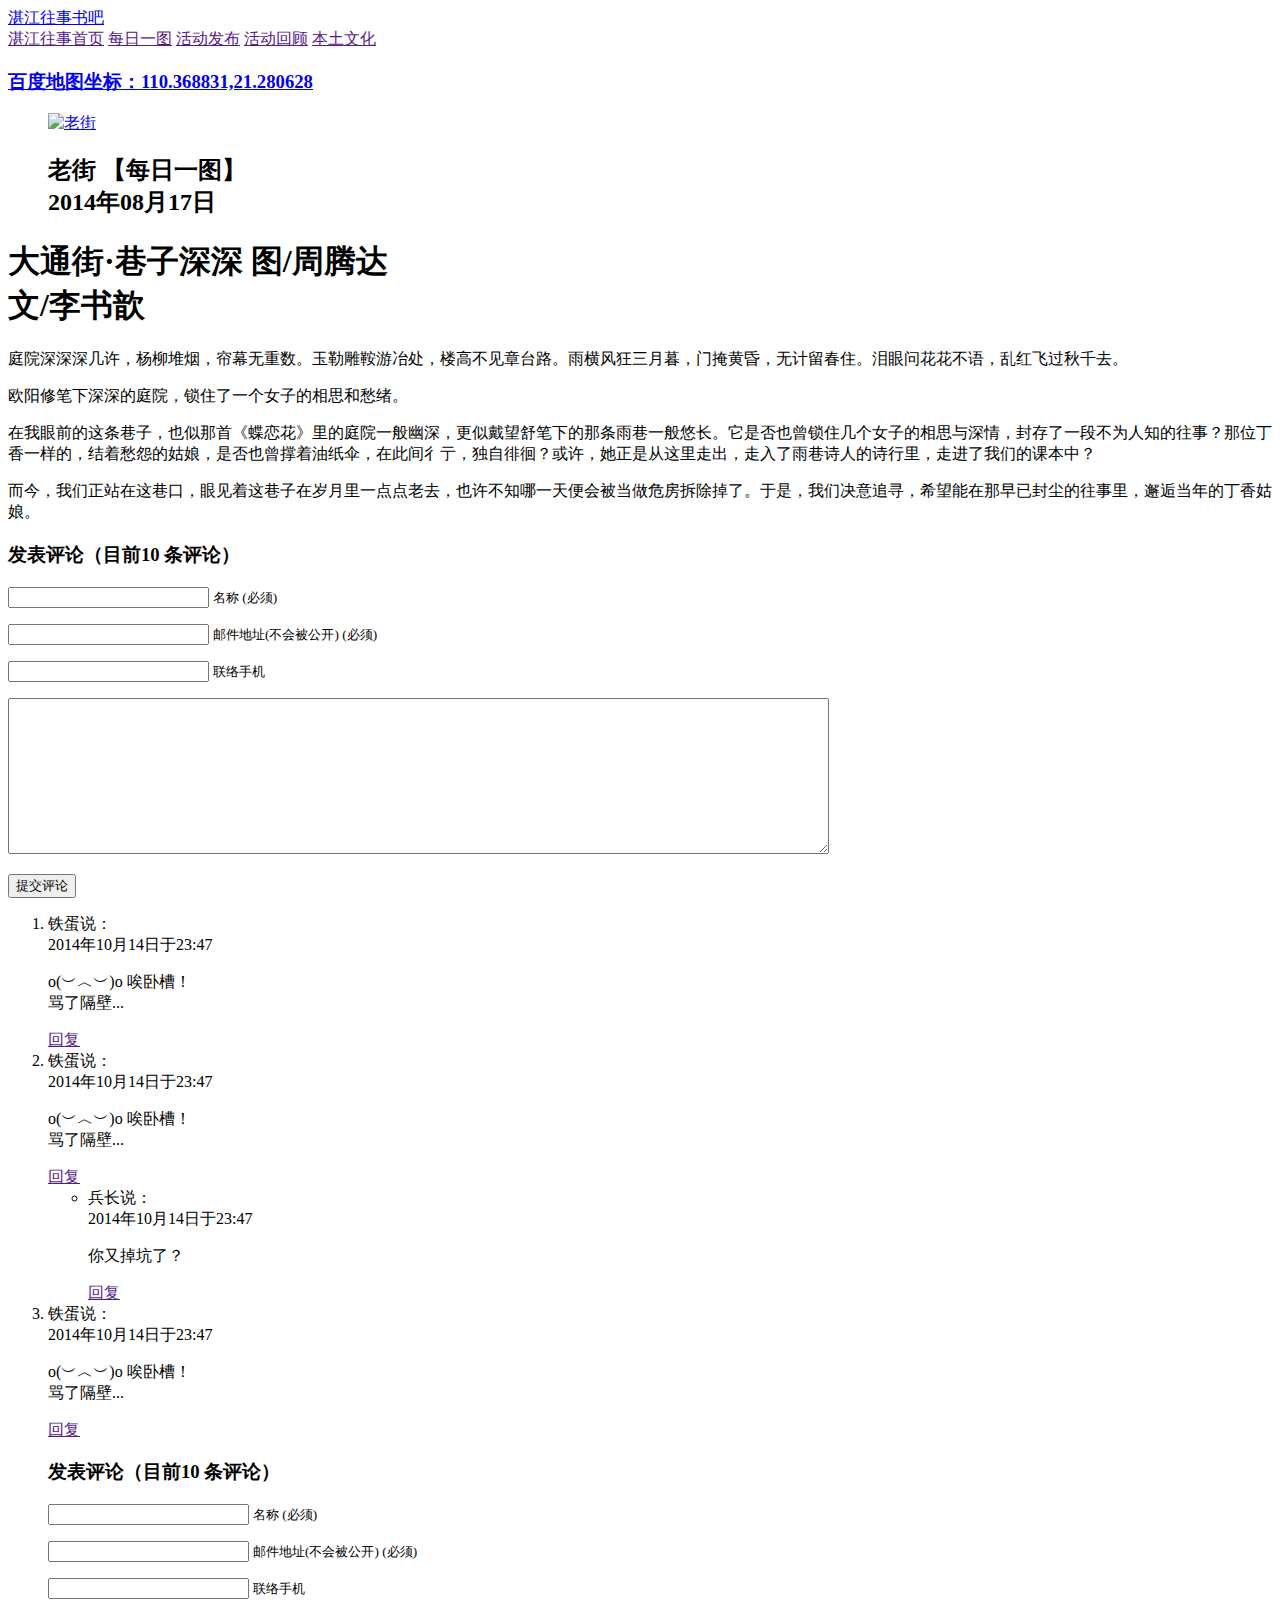
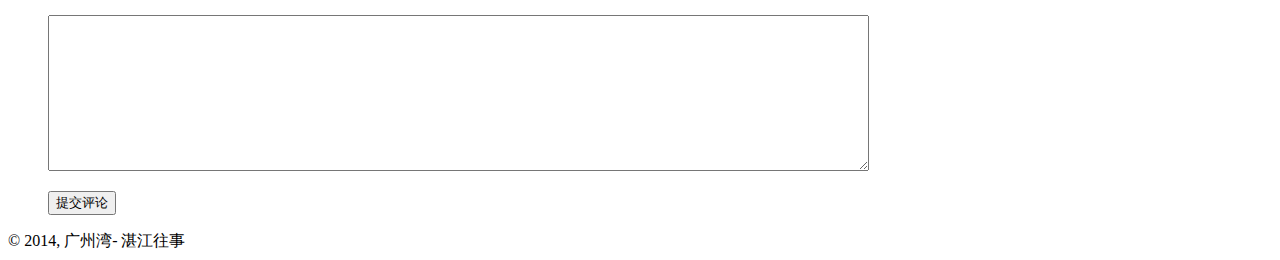
==== 2014-08-17/index.html @ 0466aa8b "webapp" ====
<!DOCTYPE html>
<html lang="en">
<head>
    <meta charset="UTF-8">
    <head>
    <meta charset="UTF-8">
    <title>湛江往事书吧-每日一图</title>
    <meta content="width=device-width,user-scalable=no" name="viewport">
    <meta name="Author" contect="koala">  
</head>
<body>
    <div class="page out page-index">
        <style>
            body{background:url('2014-08-17/bg.jpg') no-repeat;background-size:100%  100%}/* */
        </style>
        <div class="header">
            <div class="container">
                <a class="logo" href="http://localhost:1314/index.html" data-reload data-formdata="?a=1">湛江往事书吧</a>
                <div class="nav-but">
                    <span class="nav-bar"></span>
                </div>
                <div class="options">
                    <a href=""  >湛江往事首页</a>
                    <a class="selected" href=""  >每日一图</a>
                    <a href=""  >活动发布</a>
                    <a href=""  >活动回顾</a>
                    <a href=""  >本土文化</a>
                </div>
            </div>
        </div>
        <h3 class="headlink">
            <a href="http://j.map.baidu.com/WzN7v"  >百度地图坐标：110.368831,21.280628</a><!-- 修改点1.href里面的百度分享地址 2.百度地图坐标 -->
        </h3>
        <section>
            <figure>
                <a href="weixin://viewimage/http://speedztd.github.io/Onedayonephoto/2014-08-17/img/photo-hd.jpg"><!-- 修改点3.拼http后面的实际路径 -->
                    <img class="img" src="2014-08-17/photo.jpg" srcset="2014-08-17/photo-hd.jpg 910w" alt="老街"><!-- 修改点4.可选alt 里面关于照片的描述 -->
                </a>
                <figcaption>
                    <h2 class="title">老街<!-- 修改点5.片种? -->
                        <span class="date">
                            【每日一图】<br>
                            2014年08月17日<!-- 修改点6.日期 -->
                        </span>
                    </h2>
                </figcaption>
            </figure>  
        </section>
        <article>
            <h1 class="title">
                大通街·巷子深深<!-- 修改点7.标题 -->
                <span class="date">
                    图/周腾达<br><!-- 修改点8.作者s -->
                    文/李书歆
                </span>
            </h1>  <!-- 修改点9.文章内容,每一段为1个 <p>...</P> -->
            <p>
                庭院深深深几许，杨柳堆烟，帘幕无重数。玉勒雕鞍游冶处，楼高不见章台路。雨横风狂三月暮，门掩黄昏，无计留春住。泪眼问花花不语，乱红飞过秋千去。
            </p>
            <p>
                欧阳修笔下深深的庭院，锁住了一个女子的相思和愁绪。</p>
            <p>
                在我眼前的这条巷子，也似那首《蝶恋花》里的庭院一般幽深，更似戴望舒笔下的那条雨巷一般悠长。它是否也曾锁住几个女子的相思与深情，封存了一段不为人知的往事？那位丁香一样的，结着愁怨的姑娘，是否也曾撑着油纸伞，在此间彳亍，独自徘徊？或许，她正是从这里走出，走入了雨巷诗人的诗行里，走进了我们的课本中？
            </p>        
            <p>
                而今，我们正站在这巷口，眼见着这巷子在岁月里一点点老去，也许不知哪一天便会被当做危房拆除掉了。于是，我们决意追寻，希望能在那早已封尘的往事里，邂逅当年的丁香姑娘。
            </p>
        </article>
        <div class="commentform">
            <!--评论模块-->
            <h3 class="respond_title">发表评论（目前10 条评论）</h3>
            <form action="" method="post">
              <p>
                <input type="text" name="author" value="" size="22" tabindex="1" aria-required="true" required="">
                <label for="author"><small>名称 (必须)</small></label>
              </p>
              <p>
                <input type="email" name="email"  value="" size="22" tabindex="2" aria-required="true" required="">
                <label for="email"><small>邮件地址(不会被公开) (必须)</small></label>
              </p>
              <p>
                <input type="phone" name="phone" value="" size="22" tabindex="3">
                <label for="phone"><small>联络手机</small></label>
              </p>
              <p>
                <textarea name="comment" cols="100%" rows="10" tabindex="4"></textarea>
              </p>
              <p>
                <input class="submit" name="submit" type="submit" tabindex="5" value="提交评论">
              </p>
            </form>
        </div>
        <ol class="commentlist">
            <!-- 评论内容s -->
            <li><!-- 每条评论一个li -->
              <div class="comment_body">
                <div class="comment_author">铁蛋<span class="say">说：</span></div>
                <div class="comment_data">2014年10月14日于23:47</div>
                <p>
                  o(︶︿︶)o 唉卧槽！<br>骂了隔壁...
                </p>
                <div class="reply">
                  <a href="">回复</a>
                </div>
              </div>
            </li>

            <li><!-- 每条评论一个li,这是一条回复评论 -->
              <div class="comment_body">
                <div class="comment_author">铁蛋<span class="say">说：</span></div>
                <div class="comment_data">2014年10月14日于23:47</div>
                <p>
                  o(︶︿︶)o 唉卧槽！<br>骂了隔壁...
                </p>
                <div class="reply">
                  <a href="">回复</a>
                </div>
                <ul class="child">
                  <!-- 回复的内容在这里 -->
                  <li><!-- 每条评论一个li -->
                    <div class="comment_body">
                      <div class="comment_author">兵长<span class="say">说：</span></div>
                      <div class="comment_data">2014年10月14日于23:47</div>
                      <p>
                        你又掉坑了？
                      </p>
                      <div class="reply">
                        <a href="">回复</a>
                      </div>
                    </div>
                  </li>
                </ul>
              </div>
            </li>

            <li><!-- 每条评论一个li ,示范回复时插入评论模块-->
              <div class="comment_body">
                <div class="comment_author">铁蛋<span class="say">说：</span></div>
                <div class="comment_data">2014年10月14日于23:47</div>
                <p>
                  o(︶︿︶)o 唉卧槽！<br>骂了隔壁...
                </p>
                <div class="reply">
                  <a href="">回复</a>
                </div>
              </div>
              <div class="commentform">
                <!--评论模块-->
                <h3 class="respond_title">发表评论（目前10 条评论）</h3>
                <form action="" method="post">
                  <p>
                    <input type="text" name="author" value="" size="22" tabindex="1" aria-required="true" required="">
                    <label for="author"><small>名称 (必须)</small></label>
                  </p>
                  <p>
                    <input type="email" name="email"  value="" size="22" tabindex="2" aria-required="true" required="">
                    <label for="email"><small>邮件地址(不会被公开) (必须)</small></label>
                  </p>
                  <p>
                    <input type="phone" name="phone" value="" size="22" tabindex="3">
                    <label for="phone"><small>联络手机</small></label>
                  </p>
                  <p>
                    <textarea name="comment" cols="100%" rows="10" tabindex="4"></textarea>
                  </p>
                  <p>
                    <input class="submit" name="submit" type="submit" tabindex="5" value="提交评论">
                  </p>
                </form>
              </div>
            </li>
        </ol>
        <div class="footer">© 2014, 广州湾- 湛江往事</div>
    </div>
</body>
</html>
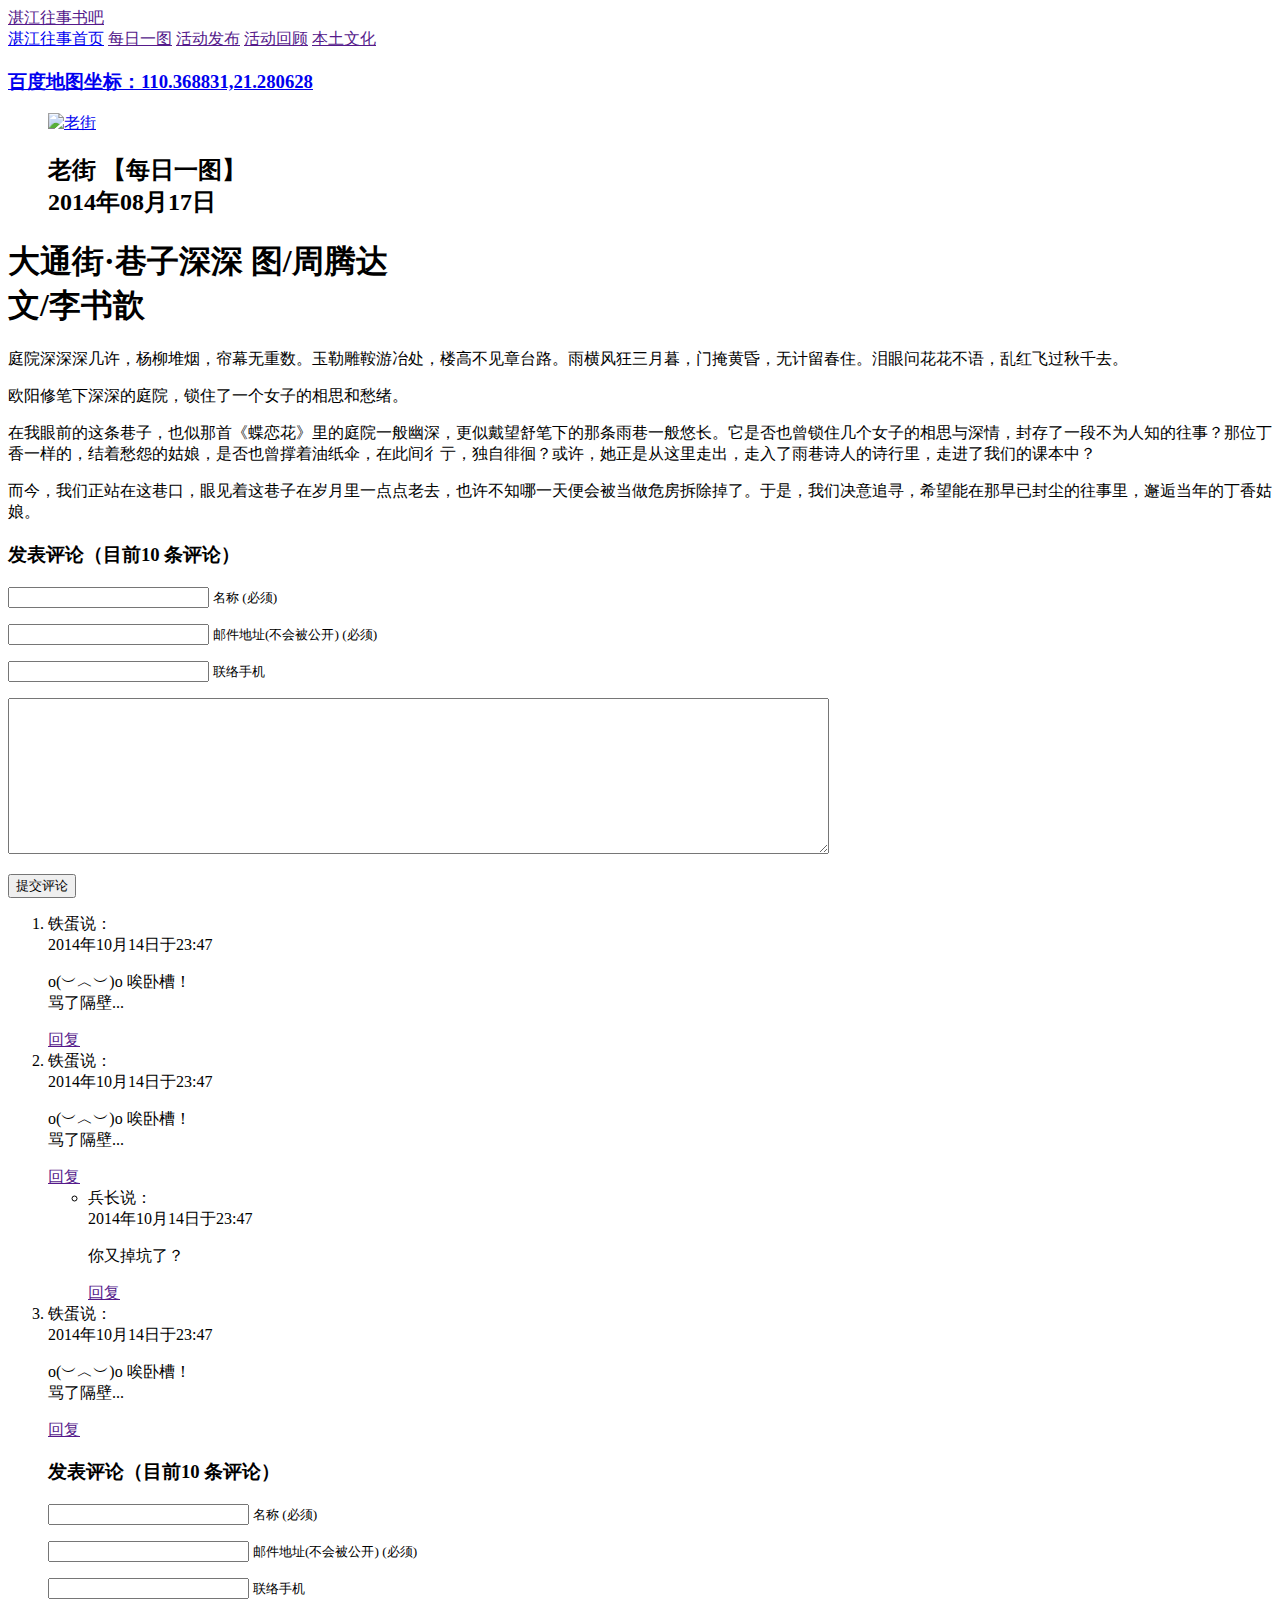
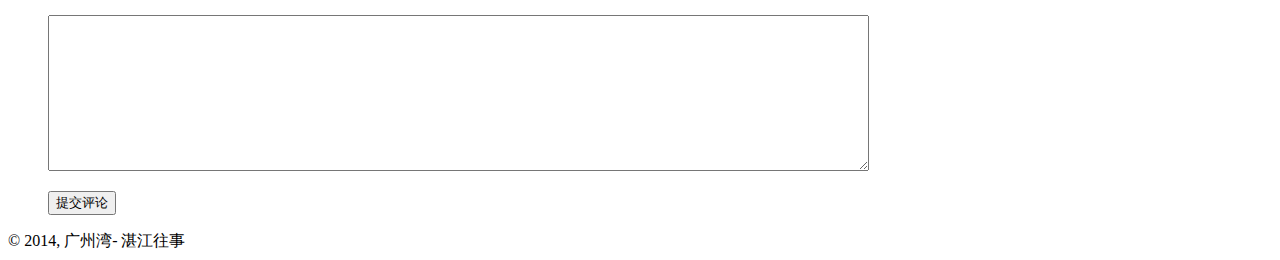
==== commit a0017c4e: "shit" ====
--- a/2014-08-17/index.html
+++ b/2014-08-17/index.html
@@ -15,16 +15,16 @@
         </style>
         <div class="header">
             <div class="container">
-                <a class="logo" href="http://localhost:1314/index.html" data-reload data-formdata="?a=1">湛江往事书吧</a>
+                <a class="logo" href="">湛江往事书吧</a>
                 <div class="nav-but">
                     <span class="nav-bar"></span>
                 </div>
                 <div class="options">
-                    <a href=""  >湛江往事首页</a>
-                    <a class="selected" href=""  >每日一图</a>
-                    <a href=""  >活动发布</a>
-                    <a href=""  >活动回顾</a>
-                    <a href=""  >本土文化</a>
+                    <a class="selected" href="index.html"  data-reload data-formdata="?a=1">湛江往事首页</a>
+                    <a href=""  data-reload data-formdata="?a=1">每日一图</a>
+                    <a href=""  data-reload data-formdata="?a=1">活动发布</a>
+                    <a href=""   data-reload data-formdata="?a=1">活动回顾</a>
+                    <a href=""   data-reload data-formdata="?a=1">本土文化</a>
                 </div>
             </div>
         </div>
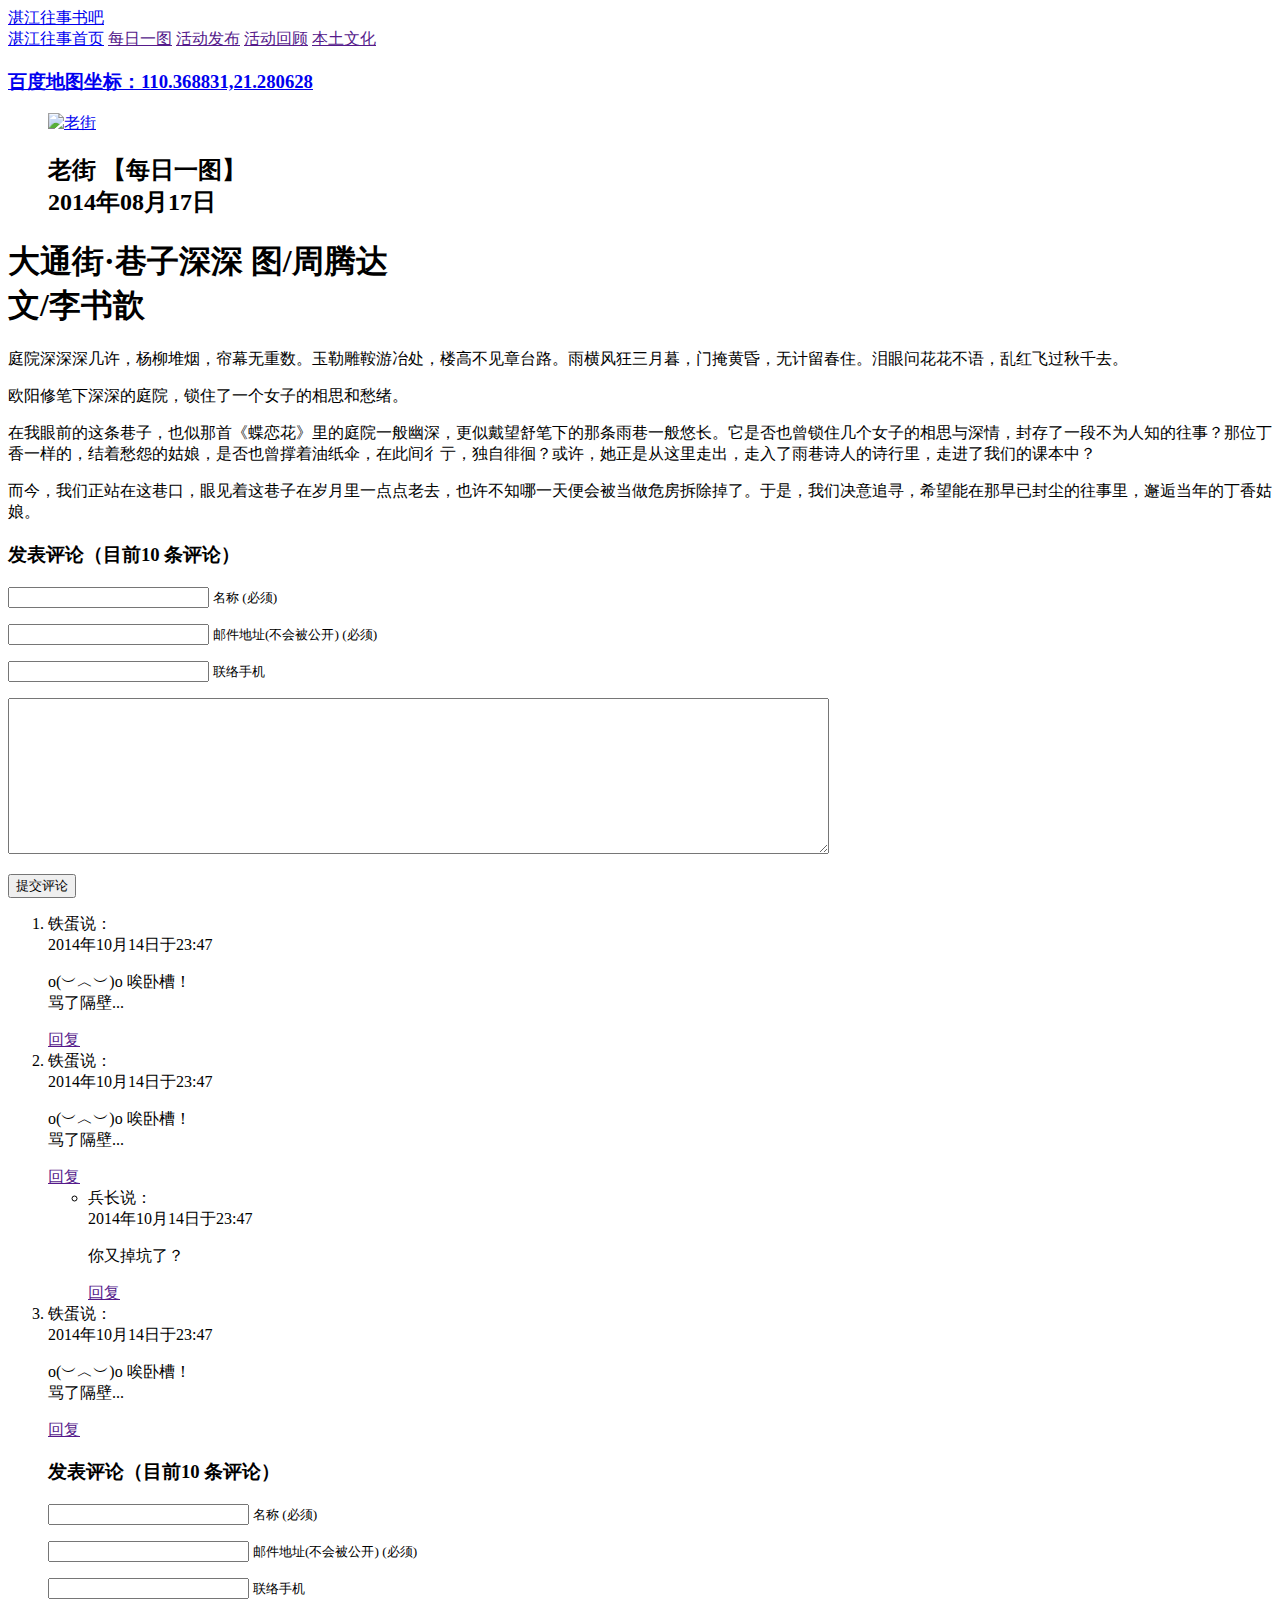
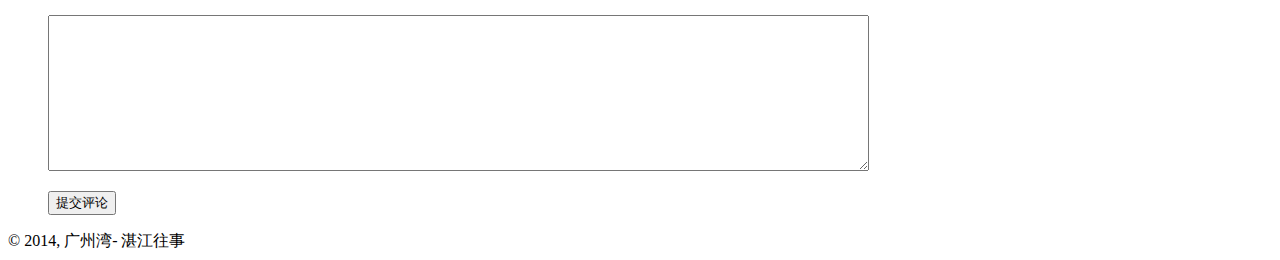
==== commit b0029138: "..." ====
--- a/2014-08-17/index.html
+++ b/2014-08-17/index.html
@@ -15,7 +15,7 @@
         </style>
         <div class="header">
             <div class="container">
-                <a class="logo" href="">湛江往事书吧</a>
+                <a class="logo" href="index.html">湛江往事书吧</a>
                 <div class="nav-but">
                     <span class="nav-bar"></span>
                 </div>
